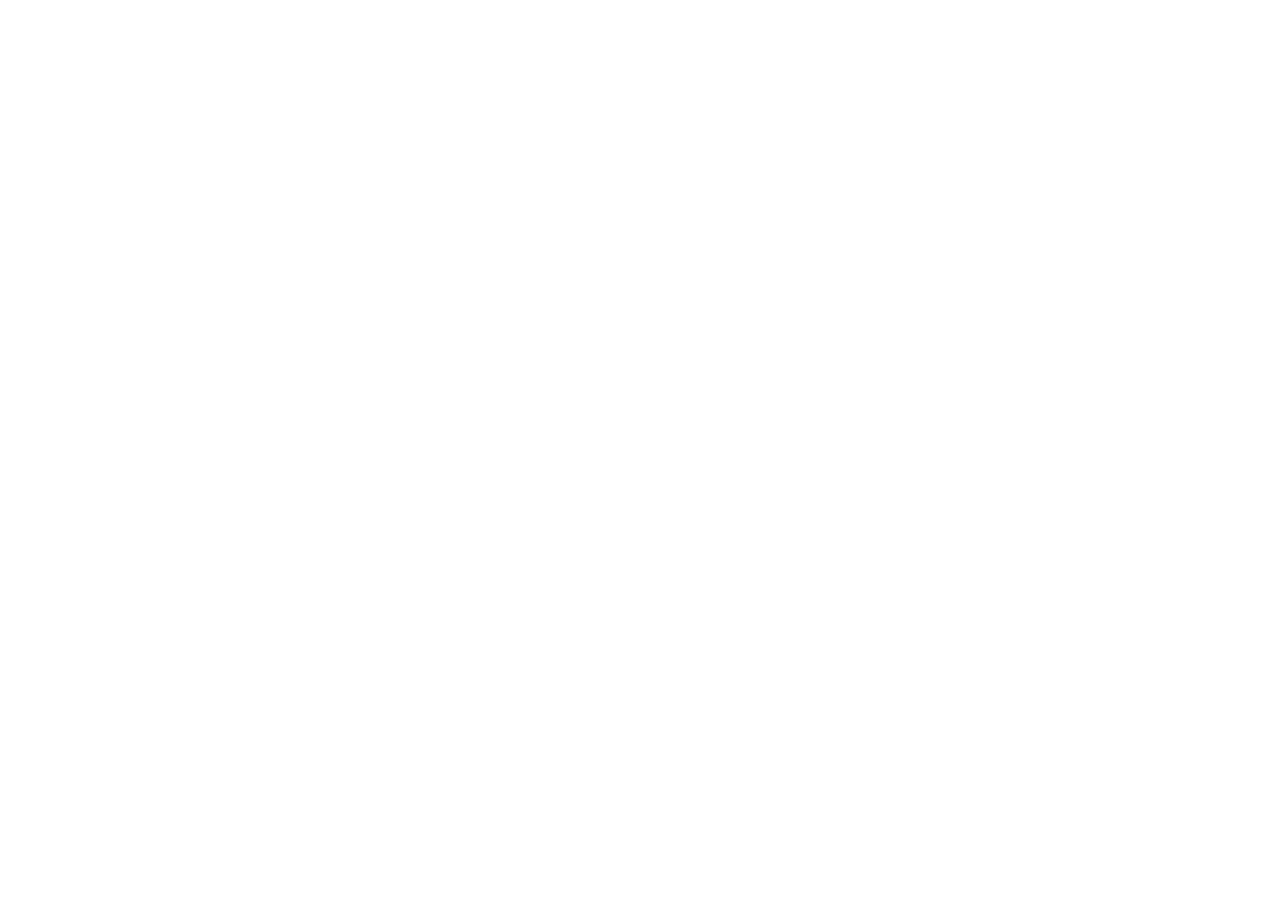
==== accessibility.html @ 95fc11dc "Update 5 files" ====
<!DOCTYPE html>
<html lang="en">
<head>
    <meta charset="UTF-8">
    <meta name="viewport" content="width=device-width, initial-scale=1.0">
    <title>Accessibility | Head Office Transit-Montreal</title>
</head>
<body>
    
</body>
</html>
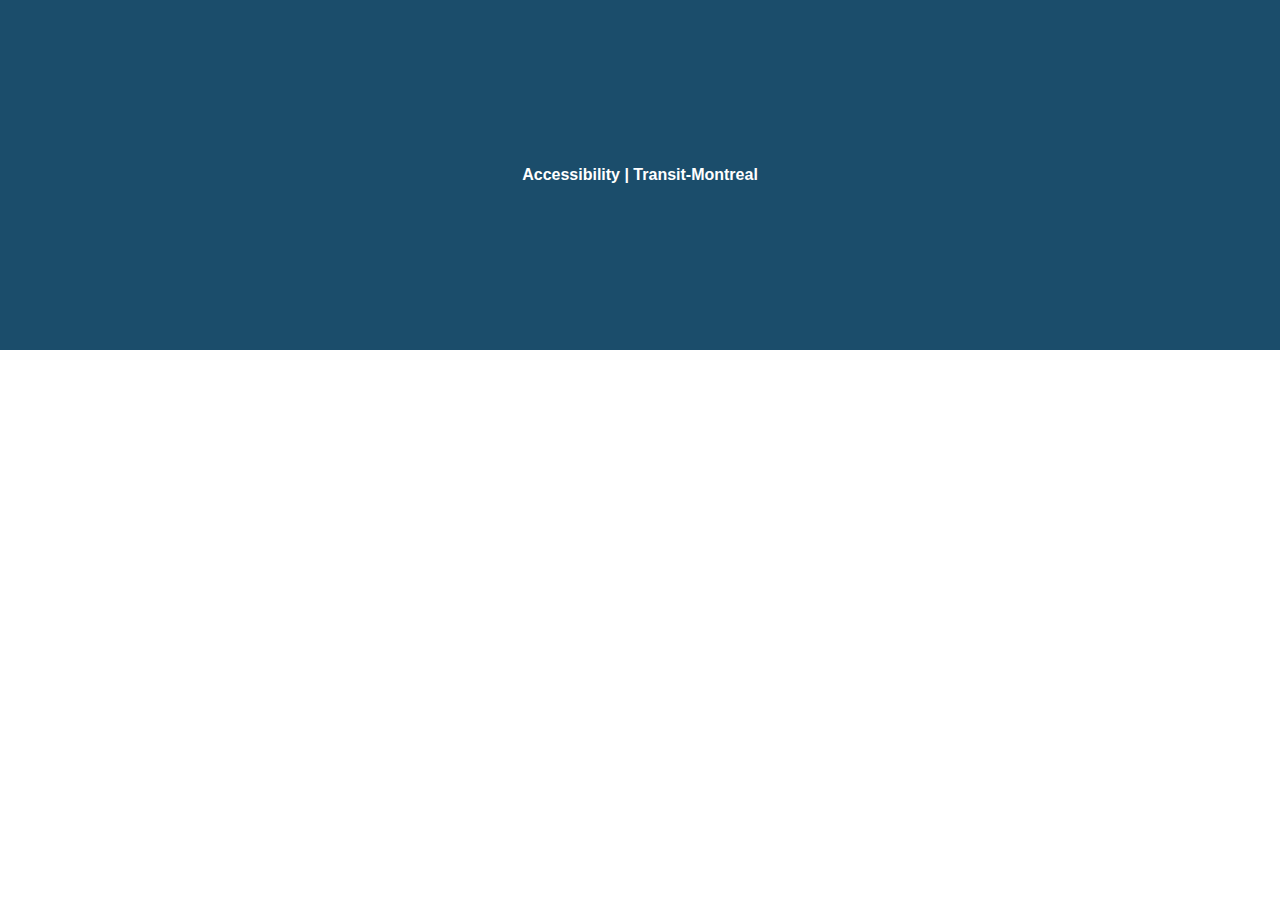
==== commit 330cf585: "Update 3 files" ====
--- a/accessibility.html
+++ b/accessibility.html
@@ -3,9 +3,12 @@
 <head>
     <meta charset="UTF-8">
     <meta name="viewport" content="width=device-width, initial-scale=1.0">
+    <link rel="stylesheet" href="accessibility.css">
     <title>Accessibility | Head Office Transit-Montreal</title>
 </head>
 <body>
-    
+    <div class="header">
+        <p>Accessibility | Transit-Montreal</p>
+    </div>
 </body>
 </html>--- a/accessibility.css
+++ b/accessibility.css
@@ -0,0 +1,16 @@
+body {
+  padding: 0;
+  margin: 0;
+}
+
+.header {
+  padding: 150px;
+  background-color: rgb(27, 77, 107);
+}
+
+.header p {
+  color: white;
+  font-family: sans-serif;
+  font-weight: bold;
+  text-align: center;
+}
